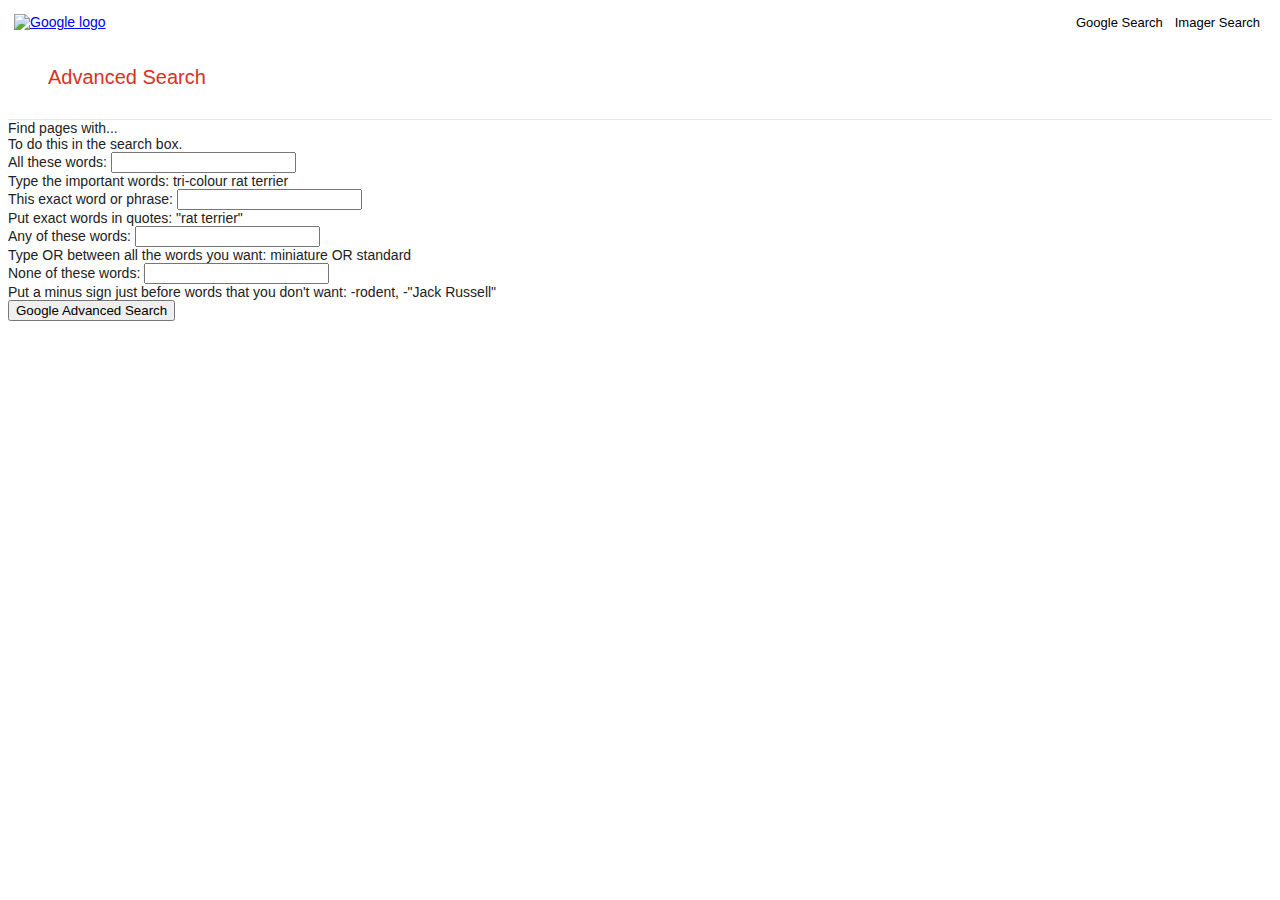
==== advanced.html @ ec3f2939 "adding all files" ====
<!DOCTYPE html>
<html lang="en">

<head>
    <title>Google Images</title>
    <meta name="viewport" content="width=device-width, initial-scale=1.0">
    <link rel="icon" href="https://www.google.com/images/branding/googleg/1x/googleg_standard_color_128dp.png">
    <link href="advanced_styles.css" rel="stylesheet" />
</head>

<body>
    <div id=page-stander>
        <!--ttop bar container start-->
        <div id="top_bar_container">
            <div class="head-logo">
                <a href="index.html">
                    <img src="https://www.gstatic.com/images/branding/googlelogo/svg/googlelogo_clr_74x24px.svg"
                        alt="Google logo" title="go to Google Home" />
                </a>
            </div>
            <div class="links-container">
                <div>
                    <a class="links" href="index.html">Google Search</a>
                </div>
                <div>
                    <a class="links" href="images.html">Imager Search</a>
                </div>
            </div>
        </div>
    </div>
    <!--top bar container end-->
    <!--title area start-->
    <div id="title-style">
        <label>Advanced Search</label>
    </div>
    </div>
    <!--divider start-->
    <div id="divider"></div>
    <!--divider end-->
    <!--search form container start-->
    <div class="advanced-search-container">
        <form action="https://www.google.com/search" method="get">
            <label>Find pages with...</label>
            <div class="whitespace"></div>
            <label>To do this in the search box.</label>
            <div class="form-group">
                <label>All these words:</label>
                <input type="text" name="as_q">
                <div class="clarification">
                    Type the important words: <span class="monospace">tri-colour rat terrier</span>
                </div>
            </div>
            <div class="form-group">
                <label>This exact word or phrase:</label>
                <input type="text" name="as_epq">
                <div class="clarification">
                    Put exact words in quotes: <span class="monospace">"rat terrier"</span>
                </div>
            </div>
            <div class="form-group">
                <label>Any of these words: </label>
                <input type="text" name="as_oq">
                <div class="clarification">
                    Type OR between all the words you want: <span class="monospace">miniature OR standard</span>
                </div>
            </div>
            <div class="form-group">
                <label>None of these words:</label>
                <input type="text" name="as_eq">
                <div class="clarification">
                    Put a minus sign just before words that you don't want: <span class="monospace">-rodent, -"Jack
                        Russell"</span>
                </div>
            </div>
            <div class="form-group">
                <label></label>
                <div class="right-align">
                    <input type="submit" class="blue-button" value="Google Advanced Search">
                </div>
            </div>
        </form>
    </div>
    <!--search form end-->
</body>

</html>
---- advanced_styles.css ----
body {
    background-color: #fff;
    font-family: Arial, Helvetica, sans-serif;
    font-size: 14px;
    color: #222;
}
#page-standr {
    display: flex;
    flex-direction: column;
    height: 100%;
}
#top_bar_container {
    display: flex;
    justify-content: space-between;
    padding: 6px;
}
.links-container{
display: flex;
}
.links {
    justify-items: flex-end;
    text-decoration: none;
    font-family: Arial, Helvetica, sans-serif;
    font-size: 13px;
    padding: 6px;
    color: black;
    width: 50px;
}
.links:hover {
    text-decoration: underline;
}
#title-style{
    margin: 30px 10px;
}
#title-style label{
    color: #d93025;
    font-size: 20px;
    margin: 50px 30px;
}
#divider{
   border-bottom: 1px solid #ebebeb;
}
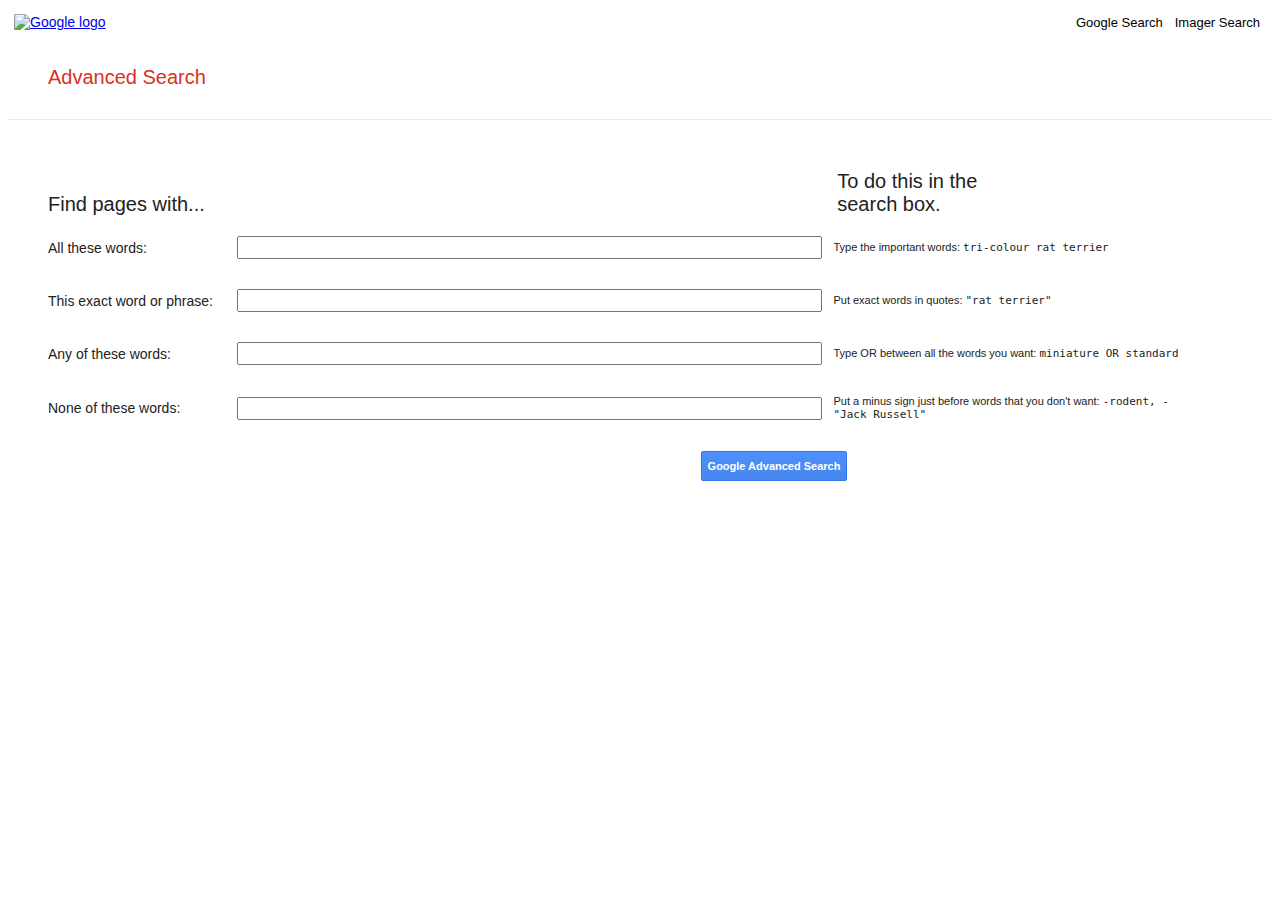
==== commit 4383430f: "update" ====
--- a/advanced.html
+++ b/advanced.html
@@ -2,7 +2,7 @@
 <html lang="en">
 
 <head>
-    <title>Google Images</title>
+    <title>Google Advanced</title>
     <meta name="viewport" content="width=device-width, initial-scale=1.0">
     <link rel="icon" href="https://www.google.com/images/branding/googleg/1x/googleg_standard_color_128dp.png">
     <link href="advanced_styles.css" rel="stylesheet" />
--- a/advanced_styles.css
+++ b/advanced_styles.css
@@ -40,3 +40,57 @@
 #divider{
    border-bottom: 1px solid #ebebeb;
 }
+.advanced-search-container {
+    margin: 50px 40px;
+  }
+  .advanced-search-container label {
+    display: inline-block;
+    width: 16%;
+    font-size: 20px;
+  }
+  .advanced-search-container .whitespace {
+    display: inline-block;
+    width: 50%;
+  }
+  .advanced-search-container .form-group {
+    display: flex;
+    align-items: center;
+    margin-top: 10px;
+    padding: 10px 0;
+  }
+  .advanced-search-container .form-group label {
+    width: 16%;
+    font-size: 14px;
+  }
+  .advanced-search-container .form-group input[type=text] {
+    width: 49%;
+    padding: 2px 0;
+  }
+  .advanced-search-container .form-group .clarification {
+    font-size: 11px;
+    width: 30%;
+    margin-left: 1%;
+  }
+  .advanced-search-container .form-group .clarification .monospace {
+    font-family: monospace;
+  }
+  .advanced-search-container .form-group .right-align {
+    width: 50%;
+  }
+  .blue-button{
+    box-shadow: none;
+    background-color: #4d90fe;
+    background-image: -webkit-linear-gradient(top, #4d90fe, #4787ed);
+    border: 1px solid #3079ed;
+    color: #fff;
+    border-radius: 2px;
+    cursor: default;
+    font-size: 11px;
+    font-weight: bold;
+    text-align: center;
+    white-space: nowrap;
+    appearance: push-button;
+    height: 30px;
+    float: right;
+    margin-right: -18px;
+  }